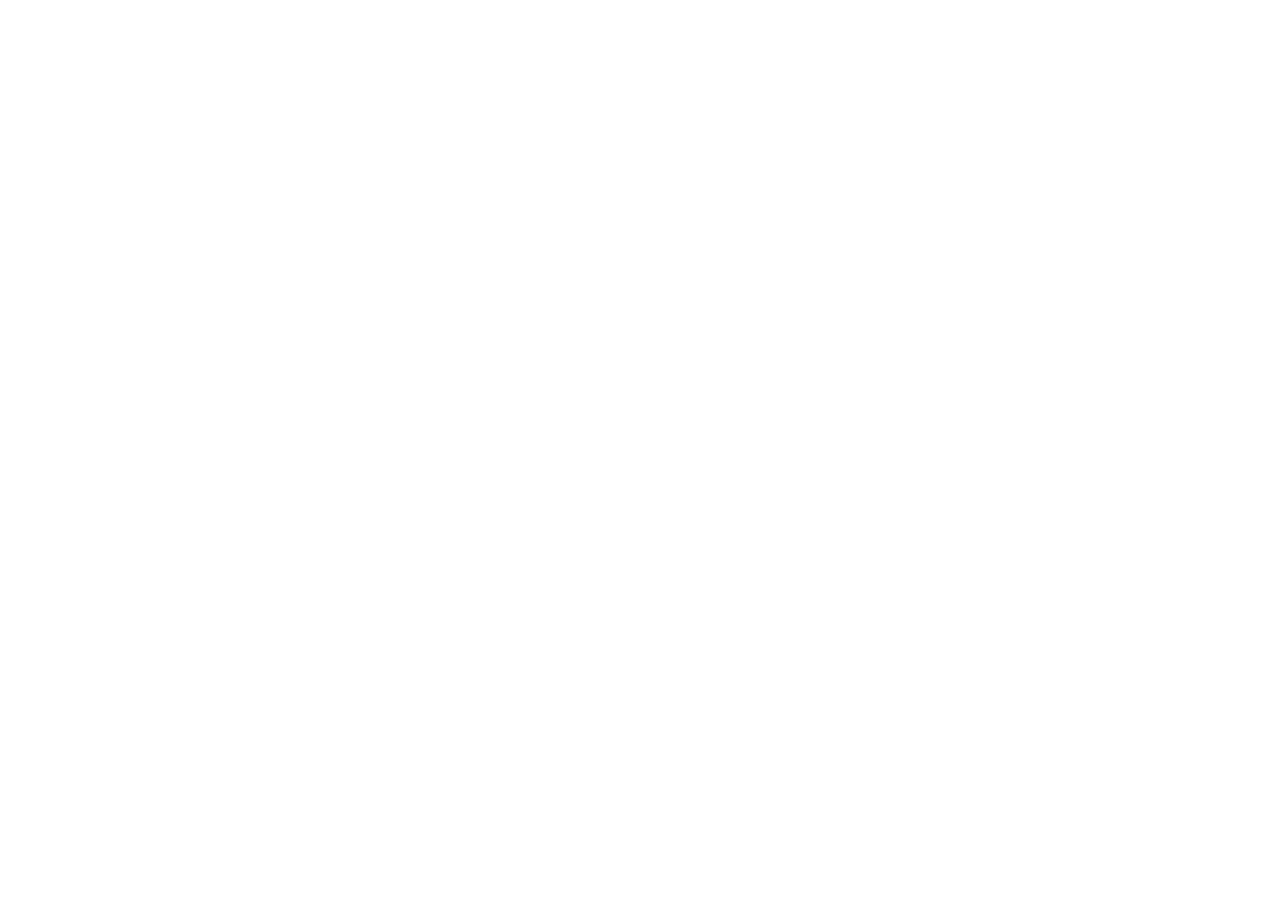
==== index.html @ e978d548 "Segona Pujada, Començant a fer coses del vehicle" ====
<!DOCTYPE html>
<html>
<head>
    <meta charset="UTF-8">
    <title>Avocado Heist</title>
    <script src="./library/phaser.min.js"></script>
</head>
<body>
    <script scr="js/main.js"></script>
</body>
</html>
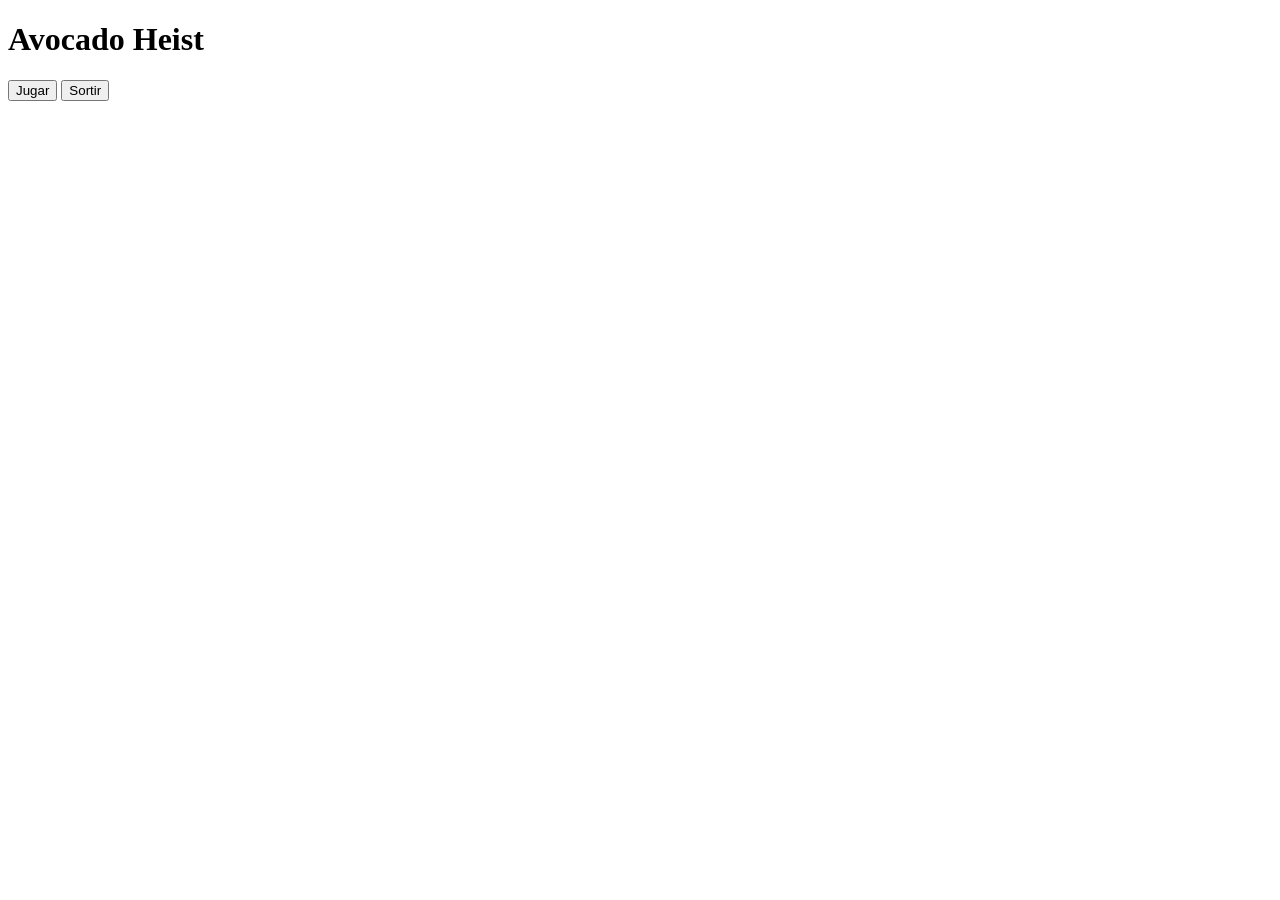
==== commit 04b8857d: "Segon commit -> Menu fet (cutre)" ====
--- a/index.html
+++ b/index.html
@@ -1,11 +1,16 @@
 <!DOCTYPE html>
 <html>
 <head>
-    <meta charset="UTF-8">
-    <title>Avocado Heist</title>
-    <script src="./library/phaser.min.js"></script>
+    <meta charset="UTF-8"/>
+    <title>Avocado Heist Menu</title>
+    <script src="library/jquery.min.js"></script>
+    <script src="./jscript/menu.js"></script>
 </head>
 <body>
-    <script scr="js/main.js"></script>
+    <h1>
+        Avocado Heist
+    </h1>
+    <button id = "jugarBoto" class = "center"> Jugar </button>
+    <button id = "sortirBoto" class = "center"> Sortir</button>
 </body>
 </html>
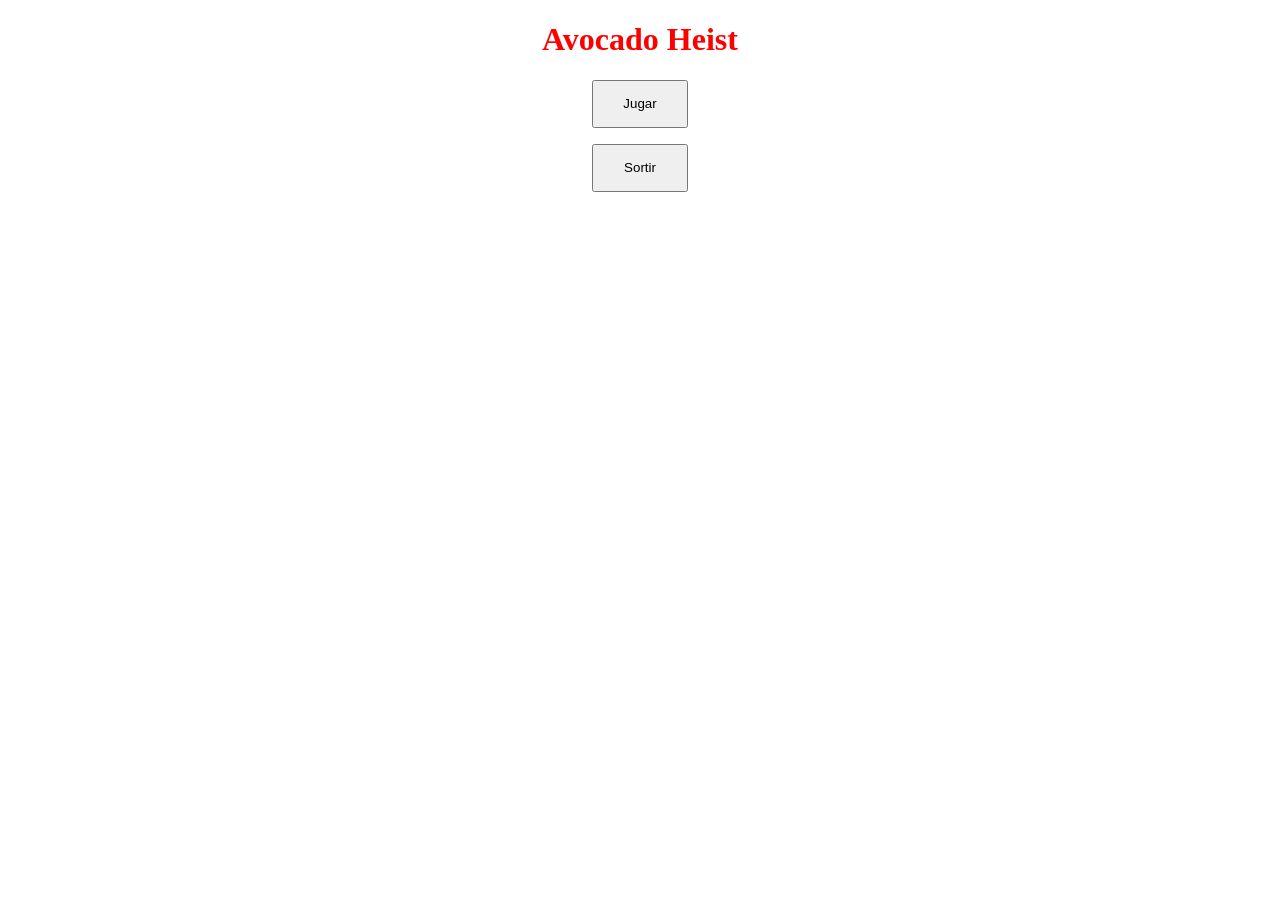
==== commit 7e4d8188: "Css molt basic fet per a no donar pena" ====
--- a/index.html
+++ b/index.html
@@ -5,9 +5,10 @@
     <title>Avocado Heist Menu</title>
     <script src="library/jquery.min.js"></script>
     <script src="./jscript/menu.js"></script>
+    <link rel="stylesheet" href="./css/style.css">
 </head>
 <body>
-    <h1>
+    <h1 id = "title">
         Avocado Heist
     </h1>
     <button id = "jugarBoto" class = "center"> Jugar </button>
--- a/css/style.css
+++ b/css/style.css
@@ -0,0 +1,16 @@
+#title, .center{
+	display: block;
+	margin-left: auto;
+	margin-right: auto;
+}
+
+button.center{
+	width: 6rem;
+	height: 3rem;
+	margin-top: 1rem;
+}
+
+#title{
+	color:red;
+	text-align: center;
+}
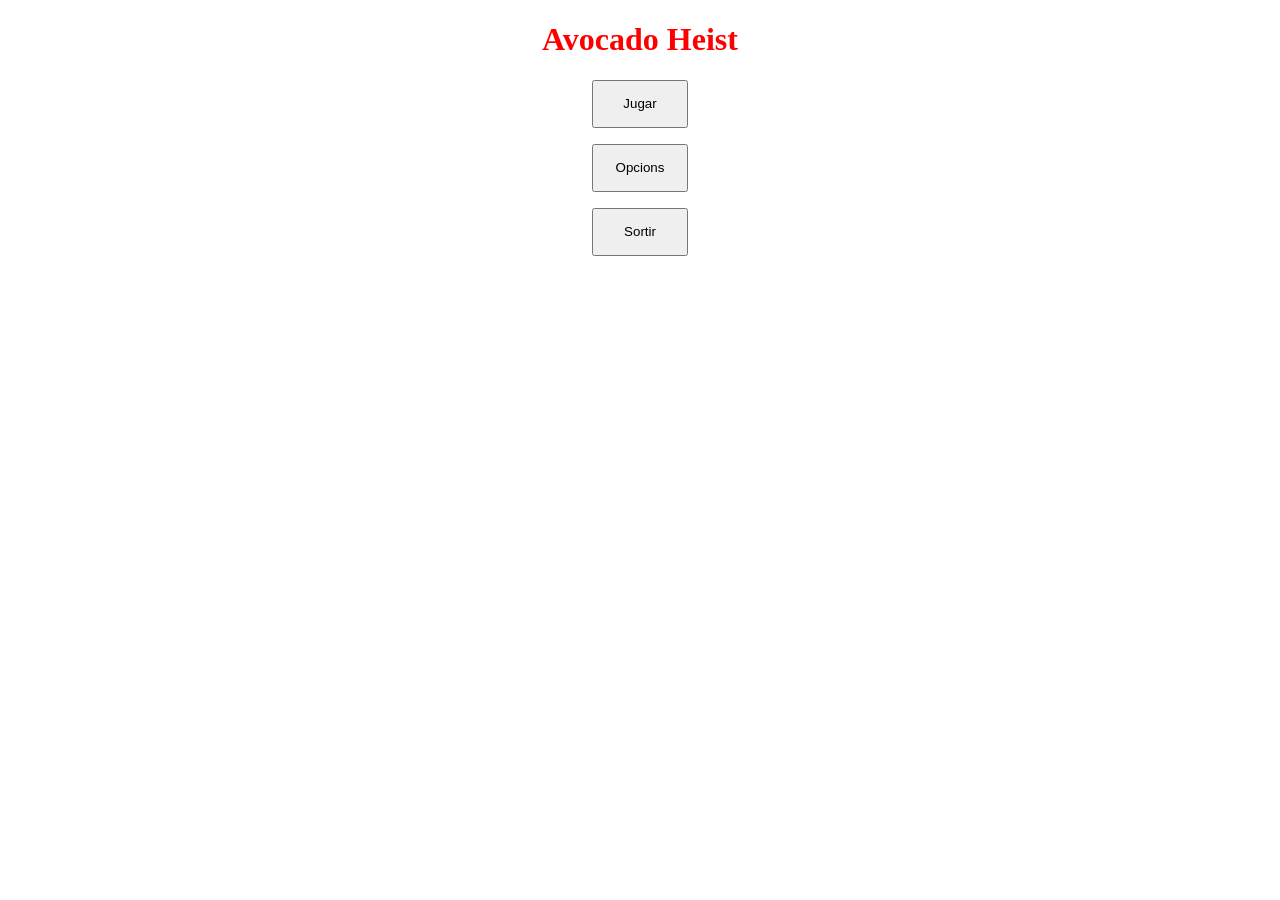
==== commit 1c2ecc2a: "Menu dificultat fet i dificultat guardable" ====
--- a/index.html
+++ b/index.html
@@ -3,7 +3,7 @@
 <head>
     <meta charset="UTF-8"/>
     <title>Avocado Heist Menu</title>
-    <script src="library/jquery.min.js"></script>
+    <script src="./library/jquery.min.js"></script>
     <script src="./jscript/menu.js"></script>
     <link rel="stylesheet" href="./css/style.css">
 </head>
@@ -12,6 +12,7 @@
         Avocado Heist
     </h1>
     <button id = "jugarBoto" class = "center"> Jugar </button>
+    <button id = "opcionsBoto" class = "center">Opcions</button>
     <button id = "sortirBoto" class = "center"> Sortir</button>
 </body>
 </html>
--- a/css/style.css
+++ b/css/style.css
@@ -10,6 +10,15 @@
 	margin-top: 1rem;
 }
 
+.container-dificultat{
+	text-align: center;
+	margin: 10px auto;
+}
+.container-dificultat select{
+	display: block;
+	margin: 10px auto;
+}
+
 #title{
 	color:red;
 	text-align: center;
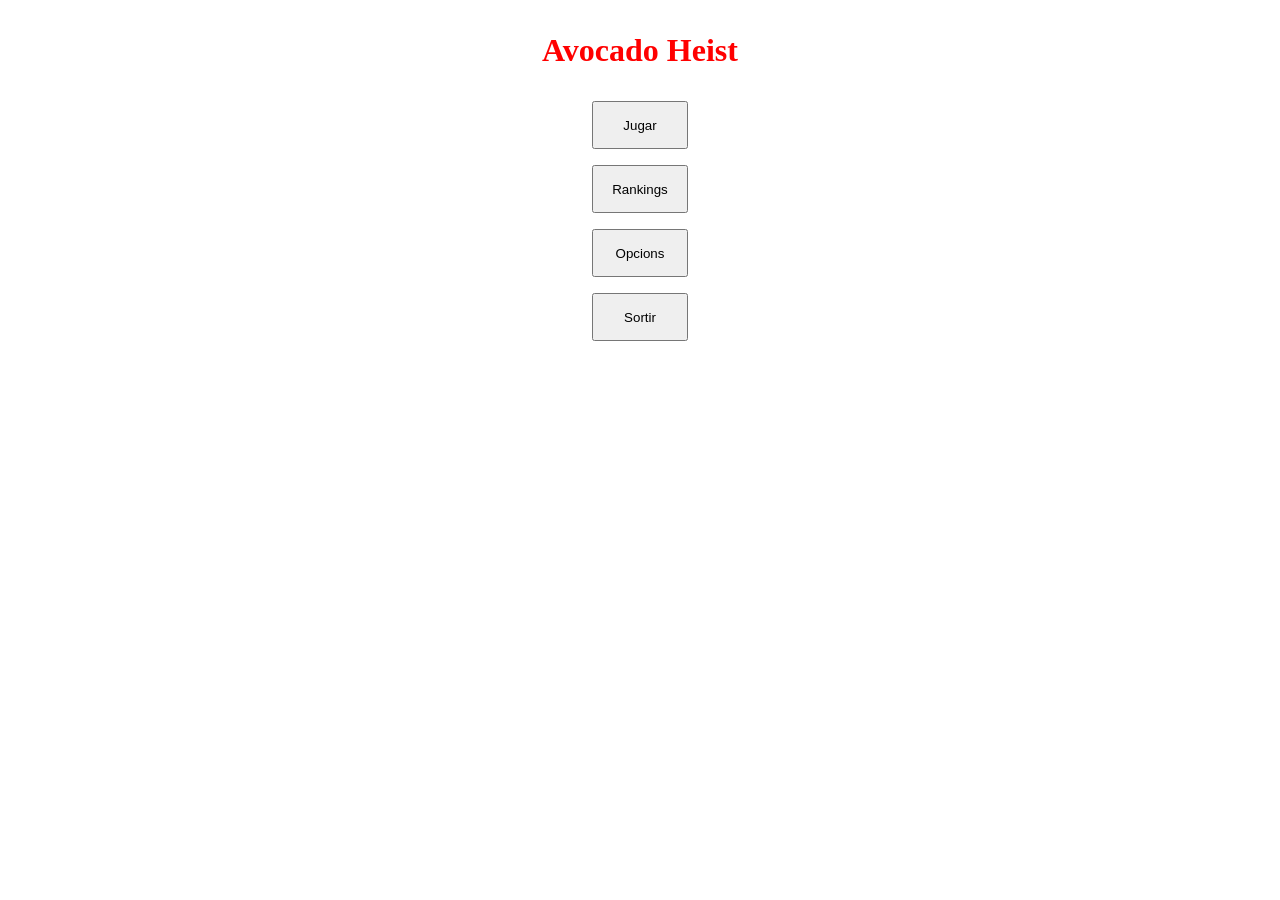
==== commit 2f356e1f: "Menu de rankings i logica feta" ====
--- a/index.html
+++ b/index.html
@@ -12,6 +12,7 @@
         Avocado Heist
     </h1>
     <button id = "jugarBoto" class = "center"> Jugar </button>
+    <button id = "rankingBoto" class = "center">Rankings</button>
     <button id = "opcionsBoto" class = "center">Opcions</button>
     <button id = "sortirBoto" class = "center"> Sortir</button>
 </body>
--- a/css/style.css
+++ b/css/style.css
@@ -1,4 +1,5 @@
-#title, .center{
+#title,
+.center {
 	display: block;
 	margin-left: auto;
 	margin-right: auto;
@@ -20,6 +21,35 @@
 }
 
 #title{
-	color:red;
+	color: red;
 	text-align: center;
-}+	margin-block: 2rem;
+}
+
+.container {
+	width: 100vw;
+	height: 100%;
+	min-height: calc(100vh - 88px);
+	display: flex;
+	flex-direction: column;
+	align-items: center;
+	justify-content: center;
+	gap: 64px;
+}
+#rankings {
+	width: 100%;
+	font-size: 2rem;
+	line-height: 5rem;
+	display: flex;
+	flex-direction: column;
+	align-items: center;
+	justify-content: center;
+}
+.rank {
+	width: 15%;
+	text-align: center;
+}
+
+.rank + .rank {
+	border-top: 1px solid #dbdbdb;
+}
